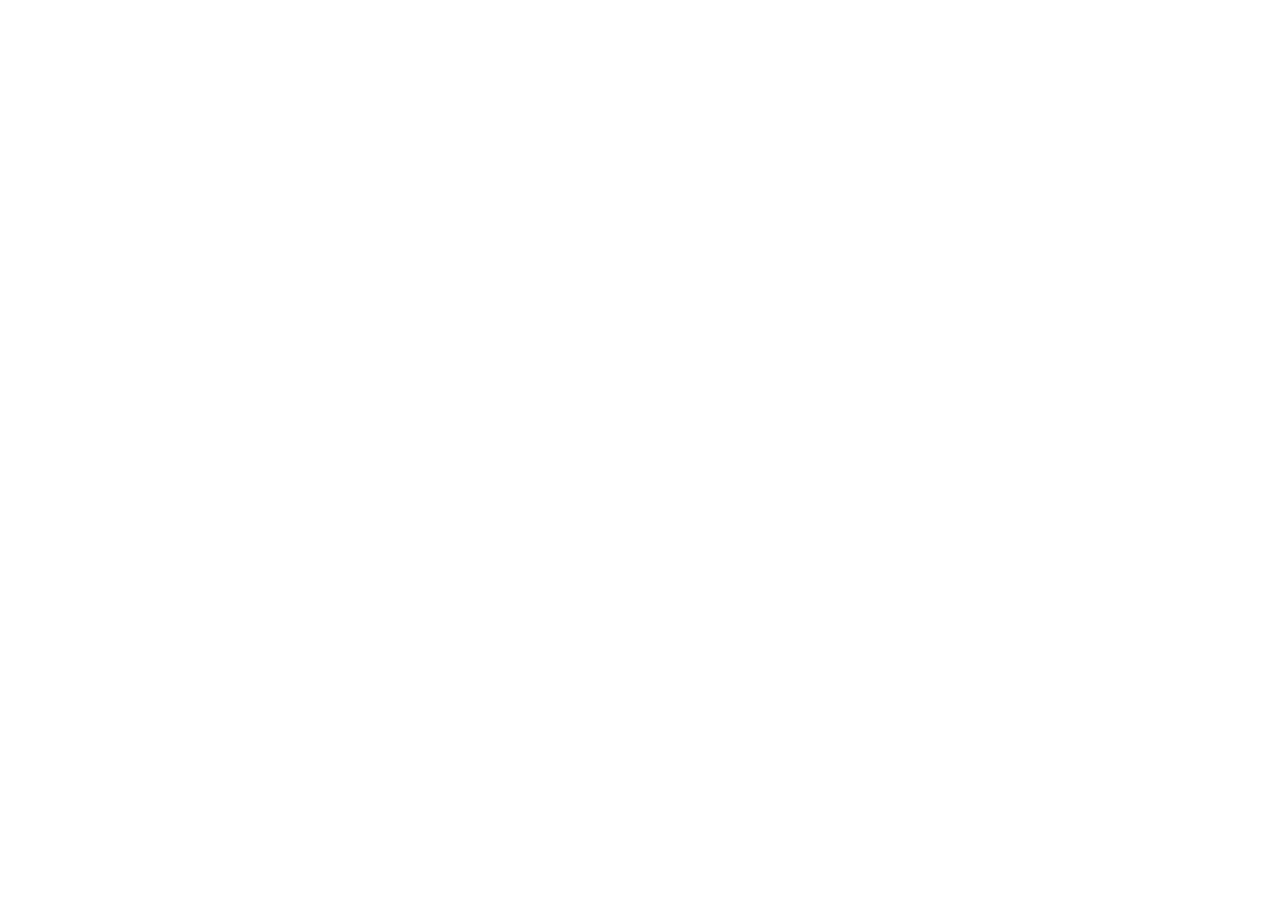
==== pomodoro.html @ 62029f5f "pomodoro" ====
<!DOCTYPE html>
<html lang="ru">
<head>
    <meta charset="UTF-8">
    <meta name="viewport" content="width=device-width, initial-scale=1.0">
    <title>Метод помидора</title>
    <link rel="stylesheet" type="text/css" href="pomodoro.css">
</head>
<body>
    <script src="script.js"></script>
</body>
</html>
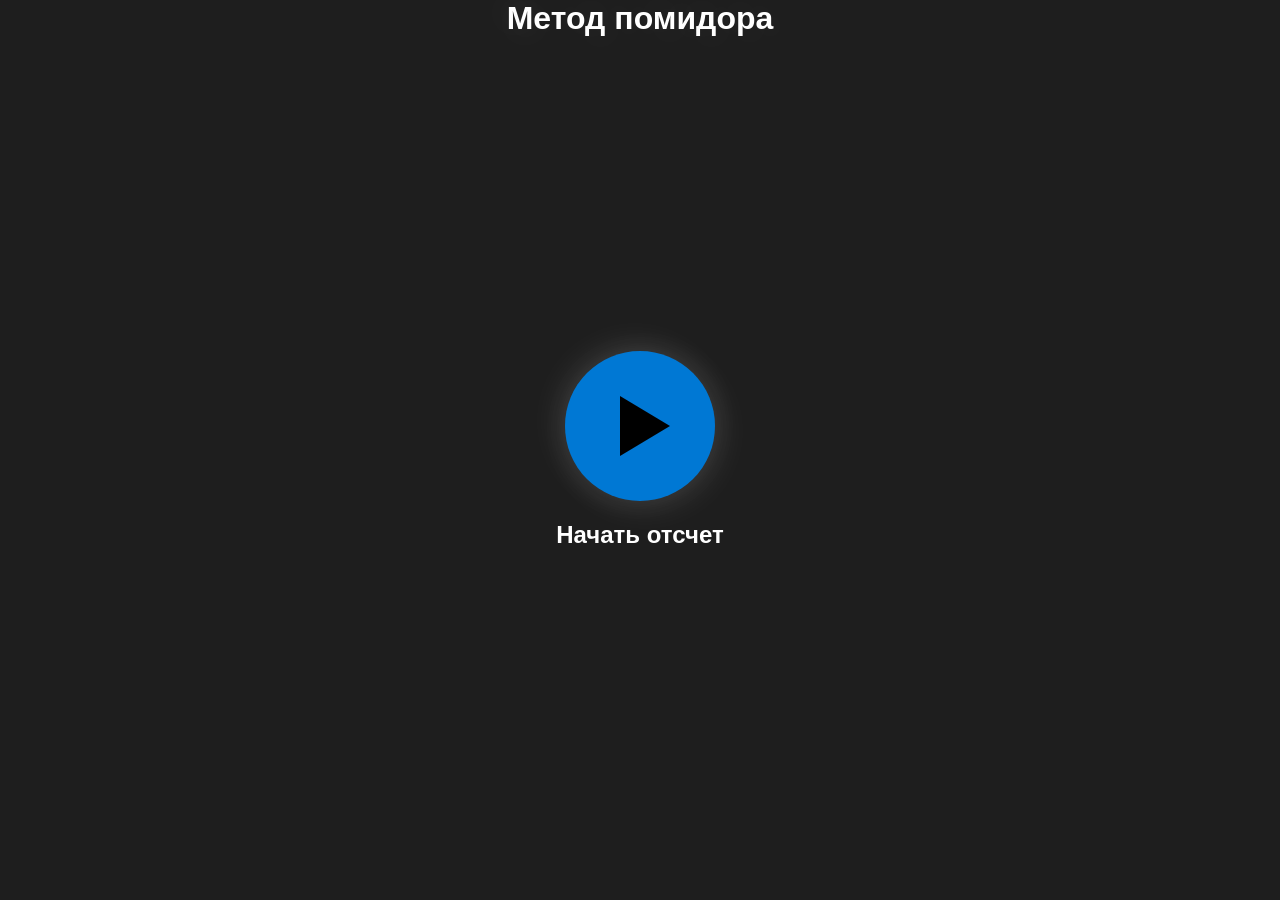
==== commit 23d9be49: "button" ====
--- a/pomodoro.html
+++ b/pomodoro.html
@@ -7,6 +7,18 @@
     <link rel="stylesheet" type="text/css" href="pomodoro.css">
 </head>
 <body>
+
+    <header>
+        <h1>Метод помидора</h1>
+    </header>
+
+    <div class="loader-container">
+        <div class="start-button-container">
+            <div class="start-button"></div>
+        </div>
+        <h2>Начать отсчет</h2>
+    </div>
+
     <script src="script.js"></script>
 </body>
 </html>
--- a/pomodoro.css
+++ b/pomodoro.css
@@ -0,0 +1,51 @@
+* {
+    font-family: 'Segoe UI', sans-serif;
+    margin: 0px;
+    padding: 0px;
+    box-sizing: border-box;
+}
+
+h1, h2 {
+    text-shadow: -5px -5px 35px rgba(255, 252, 252, 0.1),
+                5px 5px 35px rgba(255, 252, 252, 0.1);
+}
+
+body, .loader-container, header, .start-button-container {
+    display: flex;
+    flex-direction: column;
+    align-items: center;
+    justify-content: center;
+}
+
+body {
+    background: #1e1e1e;
+    color: white;
+    height: 100vh;
+}
+
+header {
+    position: absolute;
+    top: 0;
+    width: 100vw;
+}
+
+.start-button-container {
+    margin-bottom: 20px;
+    width: 150px;
+    height: 150px;
+    background-color: #0078d4;
+    border-radius: 50%;
+    padding: 10px 20px;
+    cursor: pointer;
+    box-shadow: -5px -5px 35px rgba(255, 252, 252, 0.1),
+                5px 5px 35px rgba(255, 252, 252, 0.1);
+}
+
+.start-button-container:hover {
+    background-color: #005fa3;
+}
+
+.start-button {
+    border: 30px solid transparent; border-left: 50px solid black; 
+    margin-left: 40px;
+}
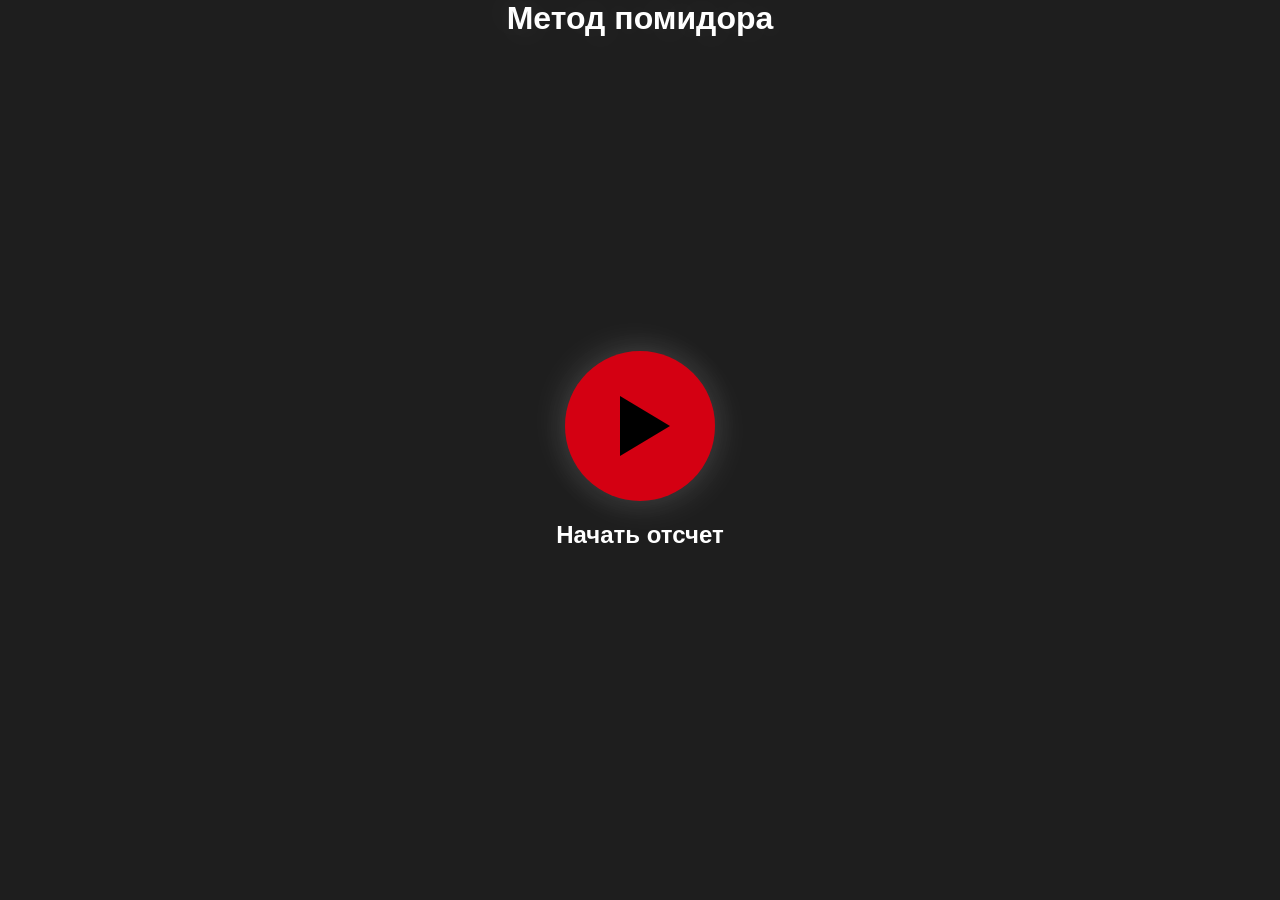
==== commit 2deb3476: "123" ====
--- a/pomodoro.html
+++ b/pomodoro.html
@@ -19,6 +19,11 @@
         <h2>Начать отсчет</h2>
     </div>
 
+    <div class="pomodoro-container">
+        <div class="timer-container"></div>
+        <div class="buttons-container"></div>
+    </div>
+
     <script src="script.js"></script>
 </body>
 </html>
--- a/pomodoro.css
+++ b/pomodoro.css
@@ -33,7 +33,7 @@
     margin-bottom: 20px;
     width: 150px;
     height: 150px;
-    background-color: #0078d4;
+    background-color: #d40012;
     border-radius: 50%;
     padding: 10px 20px;
     cursor: pointer;
@@ -42,10 +42,10 @@
 }
 
 .start-button-container:hover {
-    background-color: #005fa3;
+    background-color: #a30031;
 }
 
 .start-button {
-    border: 30px solid transparent; border-left: 50px solid black; 
+    border: 30px solid transparent; border-left: 50px solid rgb(0, 0, 0); 
     margin-left: 40px;
 }
